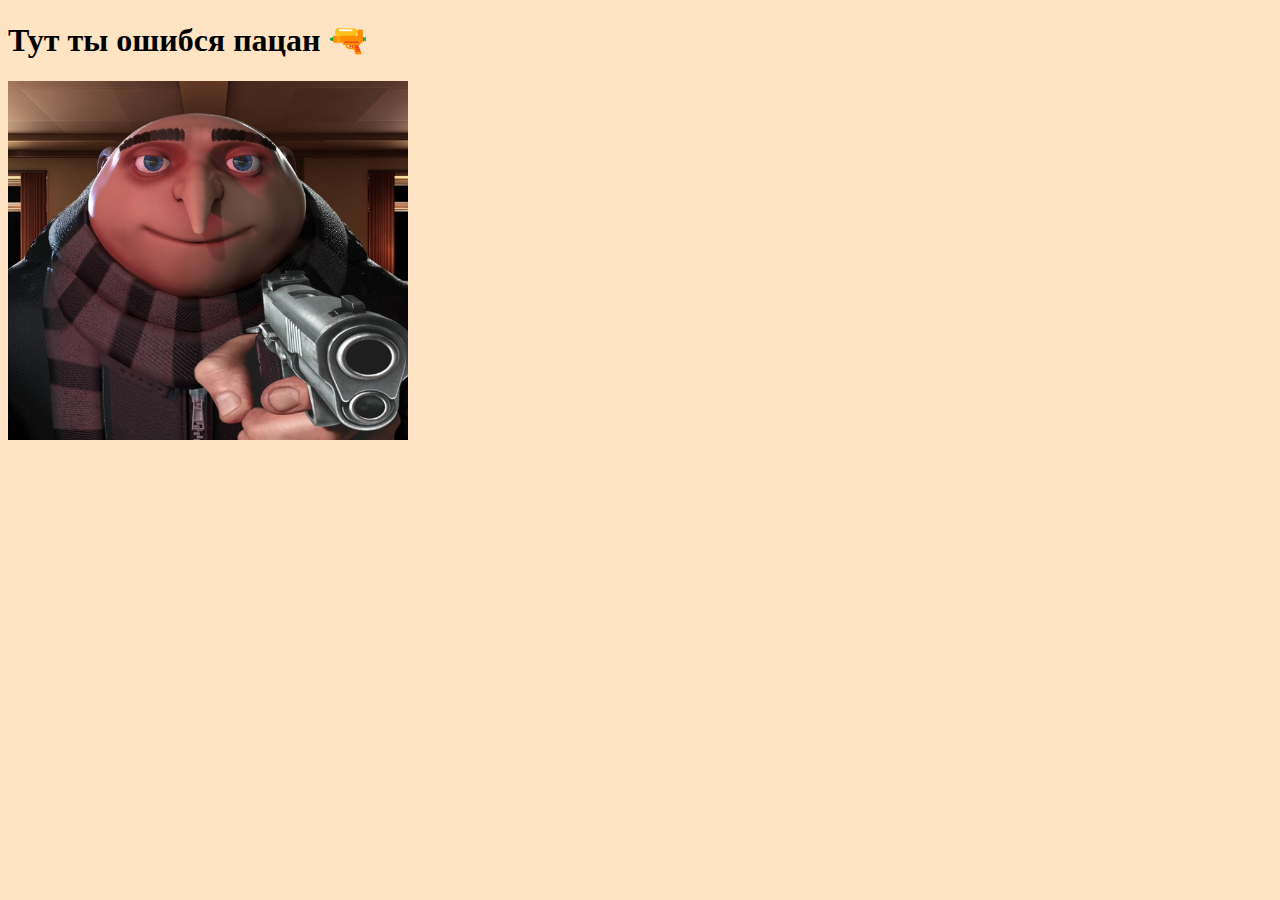
==== call-no.html @ e642b340 "main" ====
<!DOCTYPE html>
<html lang="en">
<head>
    <meta charset="UTF-8">
    <meta http-equiv="X-UA-Compatible" content="IE=edge">
    <meta name="viewport" content="width=device-width, initial-scale=1.0">
    <link rel="stylesheet" href="Resume/style.css">
    <title>Отказоно</title>
</head>
<body>
    <h1>Тут ты ошибся пацан &#128299</h1>
    <image src="/images/Грю.jpg" heigh="500"; width="400"></a>
</body>
</html>
---- Resume/style.css ----
body {
    background-color: bisque;
    }
.flex-container {
    border: 10px solid black;
    display: flex;
}
.item-1 {
    color: blue;
    background-color: brown;
}
.item-2 {
    color: rgb(255, 0, 179);
}
.item-3 {
    color: rgb(0, 255, 42);
}
.item-4 {
    color: rgb(255, 0, 0);
}
.item-5 {
    color: rgb(179, 255, 0);
}
.styled-1 {
    border: 0;
    line-height: 2.5;
    padding: 0 20px;
    font-size: 1rem;
    text-align: center;
    color: #fff;
    text-shadow: 1px 1px 1px #000;
    border-radius: 10px;
    background-color: rgba(220, 0, 0, 1);
    background-image: linear-gradient(to top left,
                                      rgba(0, 0, 0, .2),
                                      rgba(0, 0, 0, .2) 30%,
                                      rgba(0, 0, 0, 0));
    box-shadow: inset 2px 2px 3px rgba(255, 255, 255, .6),
                inset -2px -2px 3px rgba(0, 0, 0, .6);
}

.styled:hover {
    background-color: rgba(255, 0, 0, 1);
}

.styled:active {
    box-shadow: inset -2px -2px 3px rgba(255, 255, 255, .6),
                inset 2px 2px 3px rgba(0, 0, 0, .6);
}
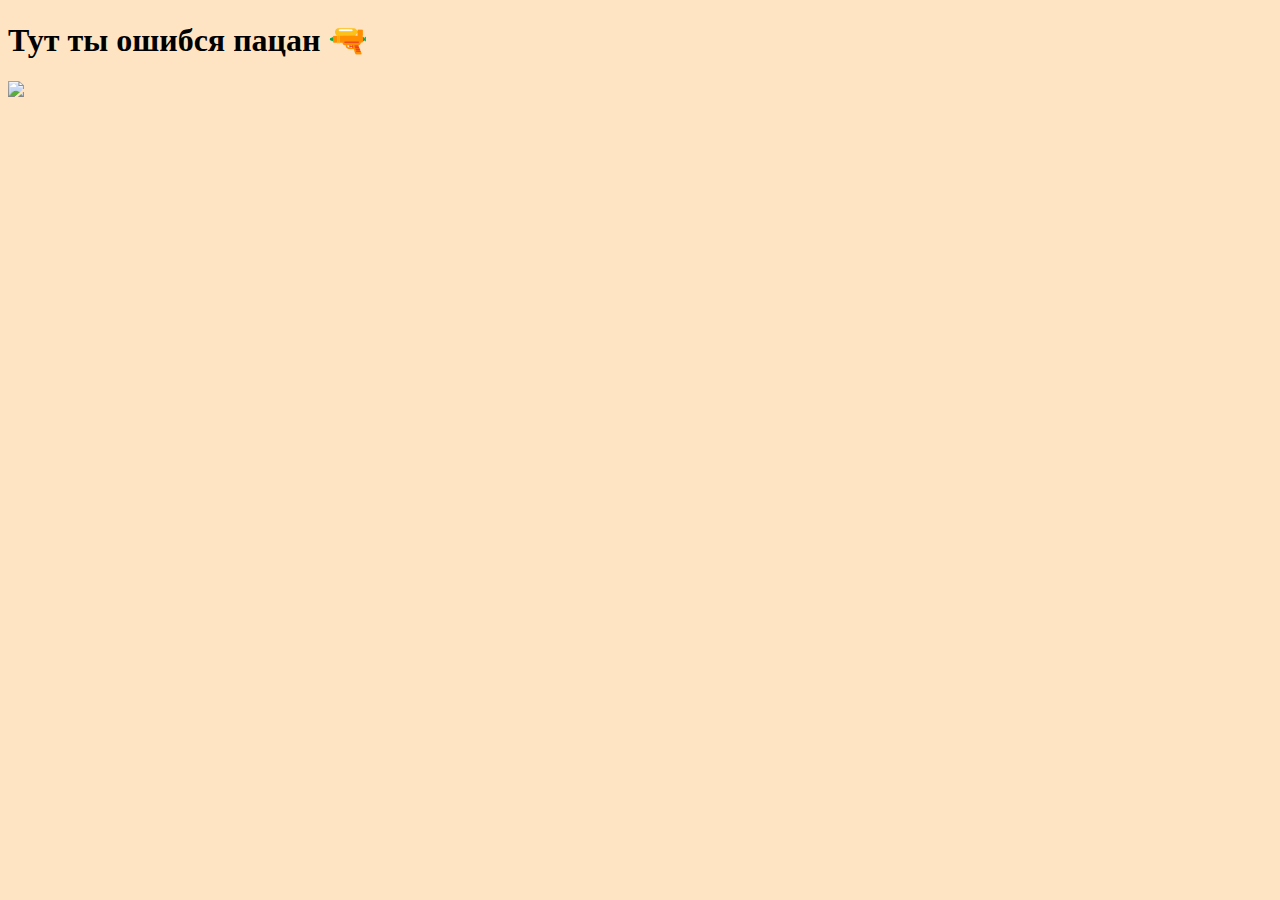
==== commit 8ae87e97: "yes" ====
--- a/call-no.html
+++ b/call-no.html
@@ -9,6 +9,6 @@
 </head>
 <body>
     <h1>Тут ты ошибся пацан &#128299</h1>
-    <image src="/images/Грю.jpg" heigh="500"; width="400"></a>
+    <image src="/images/Грю.JPG" heigh="500"; width="400"></a>
 </body>
 </html>--- a/Resume/style.css
+++ b/Resume/style.css
@@ -1,49 +1,3 @@
 body {
     background-color: bisque;
     }
-.flex-container {
-    border: 10px solid black;
-    display: flex;
-}
-.item-1 {
-    color: blue;
-    background-color: brown;
-}
-.item-2 {
-    color: rgb(255, 0, 179);
-}
-.item-3 {
-    color: rgb(0, 255, 42);
-}
-.item-4 {
-    color: rgb(255, 0, 0);
-}
-.item-5 {
-    color: rgb(179, 255, 0);
-}
-.styled-1 {
-    border: 0;
-    line-height: 2.5;
-    padding: 0 20px;
-    font-size: 1rem;
-    text-align: center;
-    color: #fff;
-    text-shadow: 1px 1px 1px #000;
-    border-radius: 10px;
-    background-color: rgba(220, 0, 0, 1);
-    background-image: linear-gradient(to top left,
-                                      rgba(0, 0, 0, .2),
-                                      rgba(0, 0, 0, .2) 30%,
-                                      rgba(0, 0, 0, 0));
-    box-shadow: inset 2px 2px 3px rgba(255, 255, 255, .6),
-                inset -2px -2px 3px rgba(0, 0, 0, .6);
-}
-
-.styled:hover {
-    background-color: rgba(255, 0, 0, 1);
-}
-
-.styled:active {
-    box-shadow: inset -2px -2px 3px rgba(255, 255, 255, .6),
-                inset 2px 2px 3px rgba(0, 0, 0, .6);
-}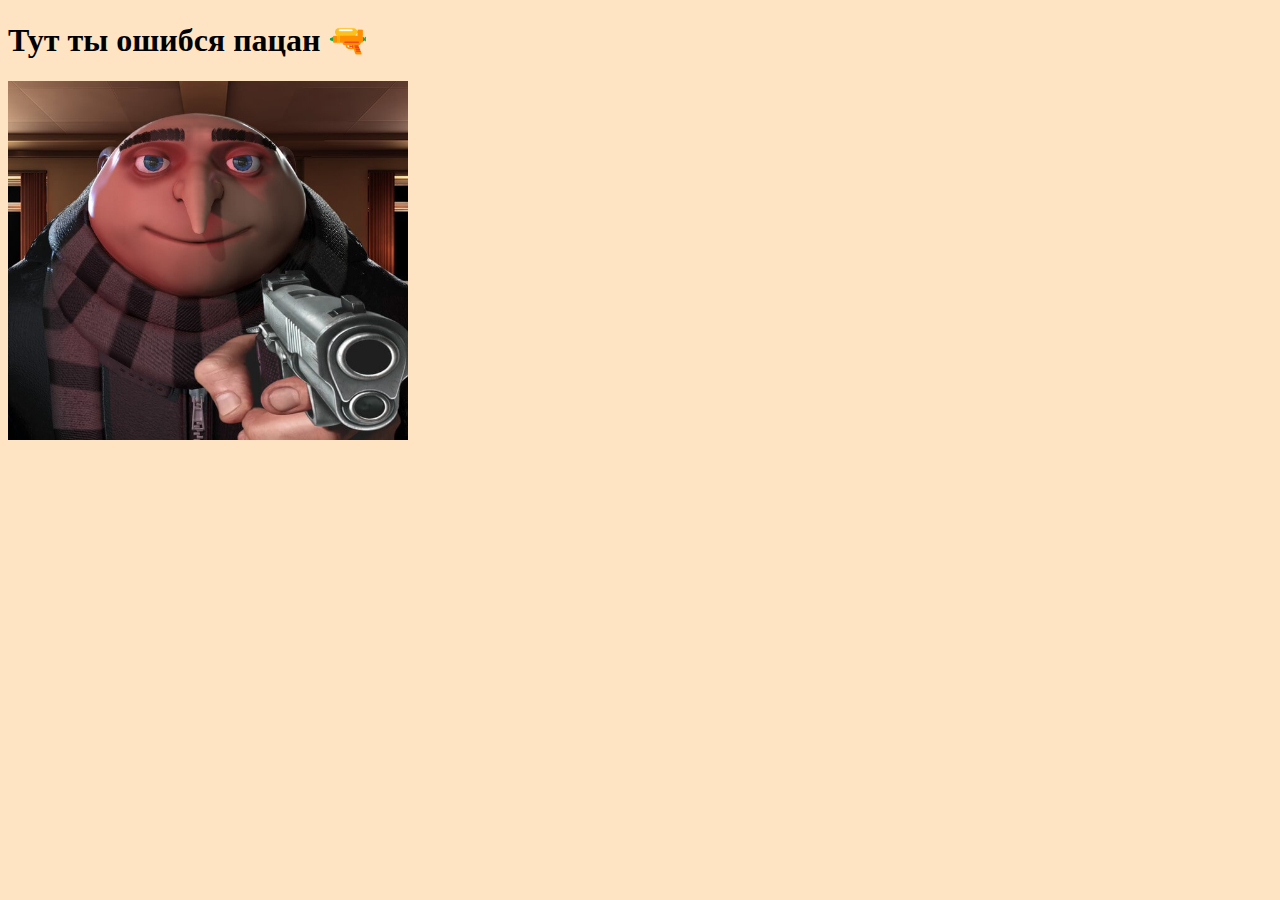
==== commit 7f67841b: "yes" ====
--- a/call-no.html
+++ b/call-no.html
@@ -9,6 +9,6 @@
 </head>
 <body>
     <h1>Тут ты ошибся пацан &#128299</h1>
-    <image src="/images/Грю.JPG" heigh="500"; width="400"></a>
+    <image src="./images/Грю.jpg" heigh="500"; width="400"></a>
 </body>
 </html>